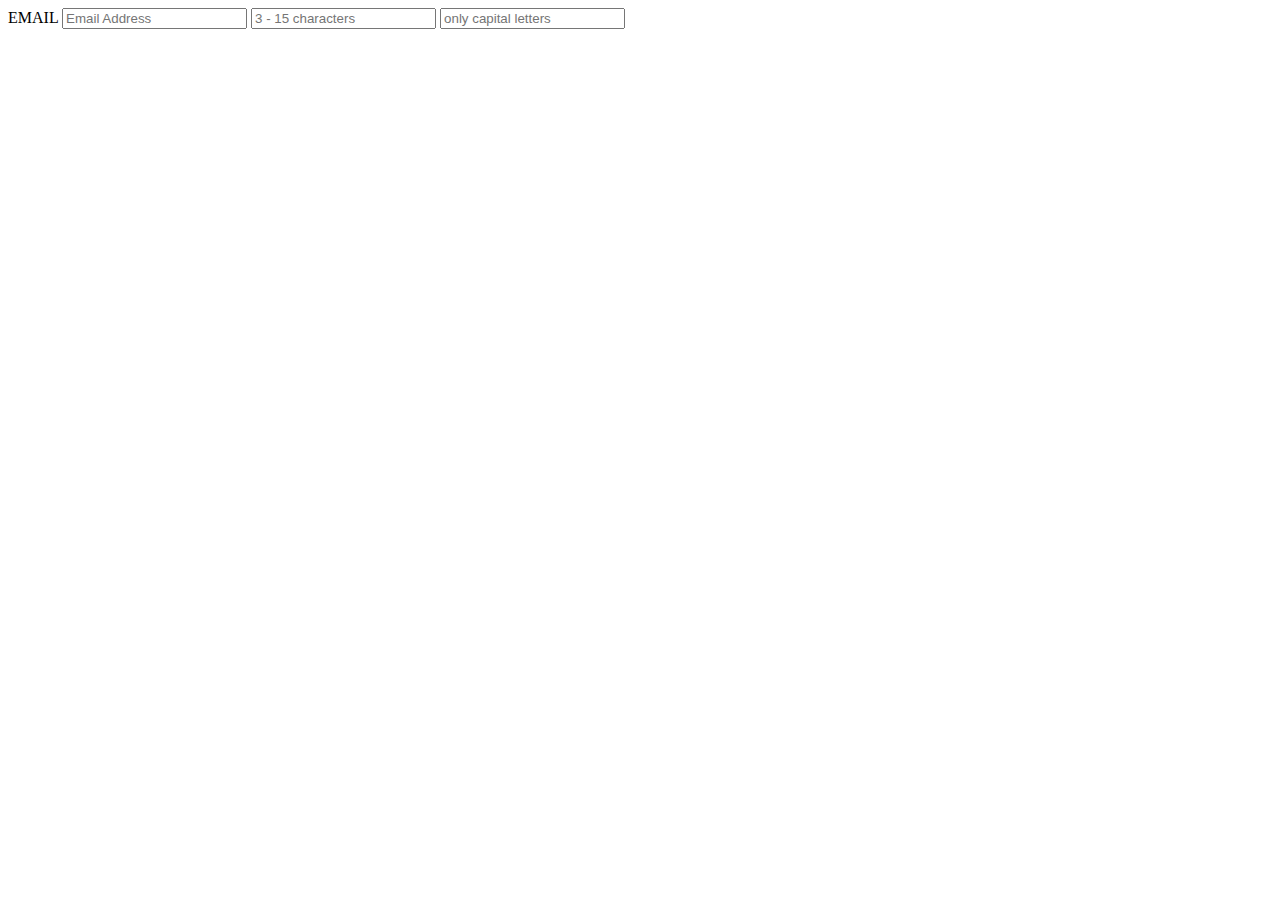
==== entry.html @ 5b7f5bd4 "add some work on validation" ====
<!DOCTYPE html>
<html ng-app="entry">
<head lang="en">
    <meta charset="UTF-8">
    <title>Entry Page</title>
    <script src="angular/angular.js"></script>
</head>
<body ng-controller="entryController">
<!--novalidate inhibits native browser validation-->
<form name="entry-form" novalidate>
    <!--We can use HTML5 validations like required along with the ng validation directives-->
    <label for="email">EMAIL</label>
    <input id="email" type="email" name="email" ng-model="email" placeholder="Email Address" required>
    <input name="name" ng-model="name" placeholder="3 - 15 characters" type="text" ng-minlength="3" ng-maxlength="15">
    <!--Using regX with ng pattern-->
    <input type="text" name="rx" ng-pattern="[A-Z]" placeholder="only capital letters">
</form>
<script src="entry.js"></script>
</body>
</html>
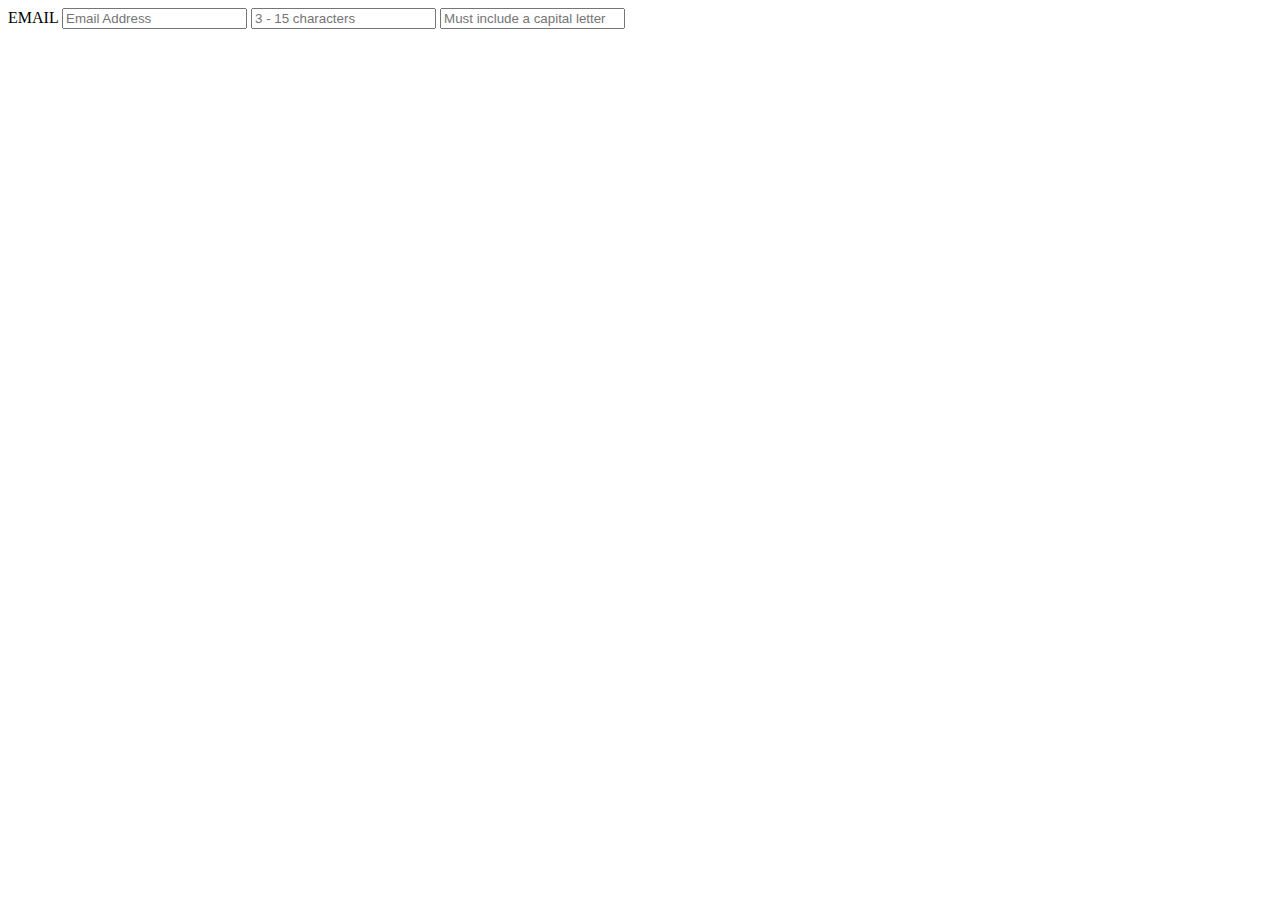
==== commit ceee704c: "add validation with styles" ====
--- a/entry.html
+++ b/entry.html
@@ -4,16 +4,18 @@
     <meta charset="UTF-8">
     <title>Entry Page</title>
     <script src="angular/angular.js"></script>
+    <link rel="stylesheet" href="validate.css">
 </head>
 <body ng-controller="entryController">
 <!--novalidate inhibits native browser validation-->
-<form name="entry-form" novalidate>
+<form name="entryform" ng-model="entryform" novalidate>
     <!--We can use HTML5 validations like required along with the ng validation directives-->
     <label for="email">EMAIL</label>
     <input id="email" type="email" name="email" ng-model="email" placeholder="Email Address" required>
-    <input name="name" ng-model="name" placeholder="3 - 15 characters" type="text" ng-minlength="3" ng-maxlength="15">
-    <!--Using regX with ng pattern-->
-    <input type="text" name="rx" ng-pattern="[A-Z]" placeholder="only capital letters">
+    <!--Using angular validators-->
+    <input name="mname" ng-model="mname" placeholder="3 - 15 characters" type="text" ng-minlength="3" ng-maxlength="15">
+    <!--Using regX with ng-pattern-->
+    <input type="text" name="rx" ng-pattern="/[A-Z]/" ng-model="rx" placeholder="Must include a capital letter">
 </form>
 <script src="entry.js"></script>
 </body>
--- a/validate.css
+++ b/validate.css
@@ -0,0 +1,13 @@
+/*angular styles*/
+input.ng-invalid{
+    border: 2px solid #ff0000;
+}
+input.ng-valid{
+    border: 2px solid #008000;
+}
+input.ng-dirty{
+    background-color: #db7093;
+}
+input.ng-pristine{
+    background-color: #add8e6;
+}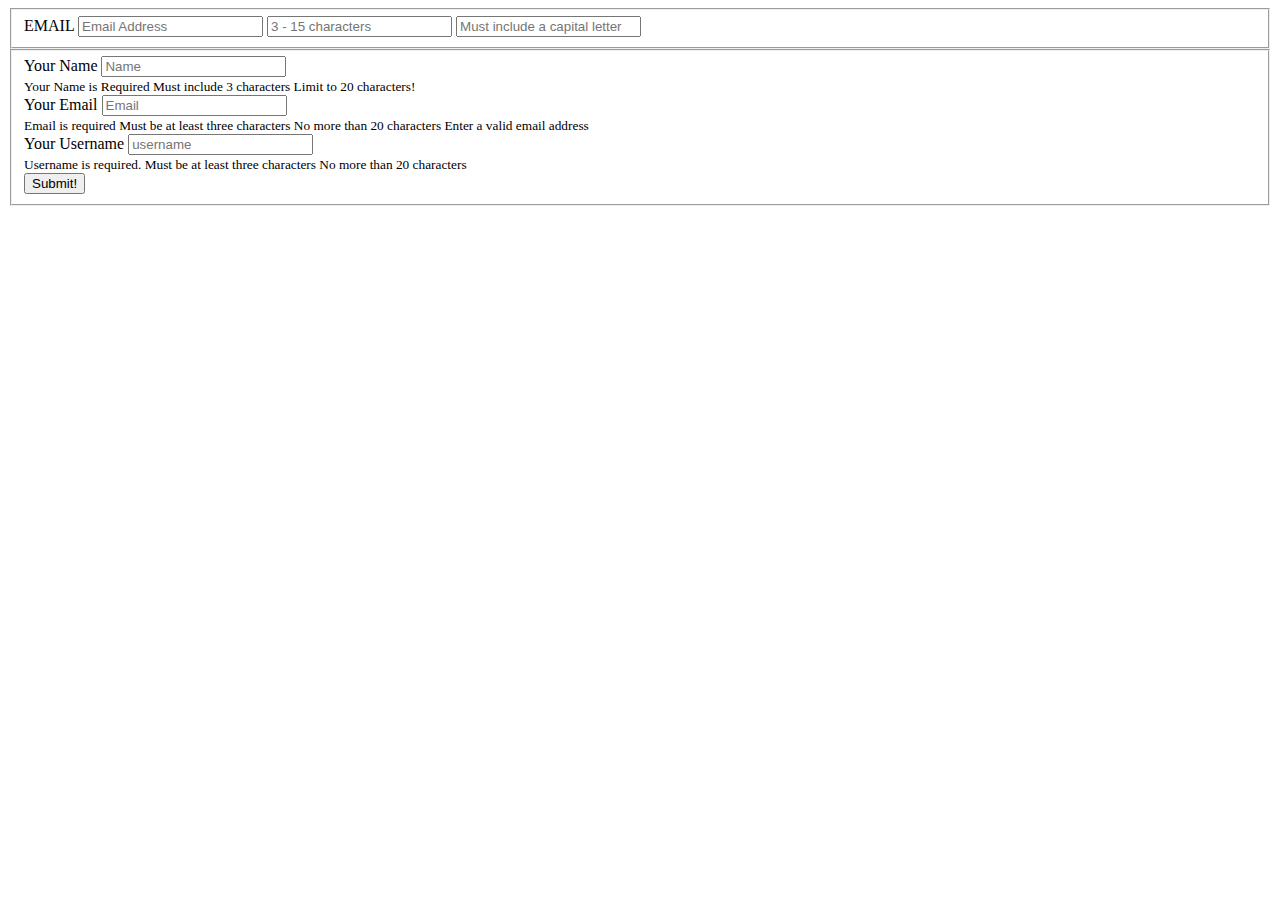
==== commit 4411cd8a: "add some ngShow and ngDisabled validation" ====
--- a/entry.html
+++ b/entry.html
@@ -9,6 +9,7 @@
 <body ng-controller="entryController">
 <!--novalidate inhibits native browser validation-->
 <form name="entryform" ng-model="entryform" novalidate>
+    <fieldset>
     <!--We can use HTML5 validations like required along with the ng validation directives-->
     <label for="email">EMAIL</label>
     <input id="email" type="email" name="email" ng-model="email" placeholder="Email Address" required>
@@ -16,6 +17,99 @@
     <input name="mname" ng-model="mname" placeholder="3 - 15 characters" type="text" ng-minlength="3" ng-maxlength="15">
     <!--Using regX with ng-pattern-->
     <input type="text" name="rx" ng-pattern="/[A-Z]/" ng-model="rx" placeholder="Must include a capital letter">
+    </fieldset>
+</form>
+
+<!--A more thorough form validation example-->
+<form name="anotherForm" novalidate ng-submit="signUp()">
+    <fieldset>
+        <div class="row">
+            <div class="large-12 columns">
+                <label>Your Name</label>
+                <input type="text"
+                       placeholder="Name"
+                       name="name"
+                       ng-model="signup.name"
+                       ng-minlength="3"
+                       ng-maxlength="20" required />
+                <div class="error"
+                     ng-show="anotherForm.name.$dirty && anotherForm.name.$invalid">
+                    <small class="error"
+                           ng-show="anotherForm.name.$error.required">
+                        Your Name is Required
+                    </small>
+                    <small class="error"
+                           ng-show="anotherForm.name.$error.minlength">
+                        Must include 3 characters
+                    </small>
+                    <small class="error"
+                           ng-show="anotherForm.name.$error.maxlength">
+                        Limit to 20 characters!
+                        </small>
+                </div>
+            </div>
+        </div>
+        <div class="row">
+            <div class="large-12 columns">
+                <label>Your Email</label>
+                <input type="email"
+                       placeholder="Email"
+                       name="email"
+                       ng-model="signup.email"
+                       ng-minlength="3"
+                       ng-maxlength="20" required/>
+                <div class="error"
+                     ng-show="anotherForm.email.$dirty && anotherForm.email.$invalid">
+                    <small class="error"
+                           ng-show="anotherForm.email.$error.required">
+                        Email is required
+                    </small>
+                    <small class="error"
+                           ng-show="anotherForm.email.$error.minlength">
+                        Must be at least three characters
+                    </small>
+                    <small class="error"
+                           ng-show="anotherForm.email.$error.maxlength">
+                        No more than 20 characters
+                    </small>
+                    <small class="error"
+                           ng-show="anotherForm.email.$error.email">
+                        Enter a valid email address
+                    </small>
+                </div>
+            </div>
+        </div>
+
+        <div class="large-12 columns">
+            <label>Your Username</label>
+            <input type="text"
+                   placeholder="username"
+                   name="username"
+                   ng-model="signup.username"
+                   ng-minlength="3"
+                   ng-maxlength="20"
+
+                   required/>
+            <div class="error"
+                 ng-show="anotherForm.username.$dirty && anotherForm.username.$invalid">
+                <small class="error"
+                       ng-show="anotherForm.username.$error.required">
+                    Username is required.
+                </small>
+                <small class="error"
+                       ng-show="anotherForm.username.$error.minlength">
+                    Must be at least three characters
+                </small>
+                <small class="error"
+                       ng-show="anotherForm.username.$error.maxlength">
+                    No more than 20 characters
+                </small>
+            </div>
+        </div>
+        <button type="submit" class="button radius"
+                ng-disabled="anotherForm.$invalid">
+            Submit!</button>
+    </fieldset>
 </form>
 <script src="entry.js"></script>
 </body>
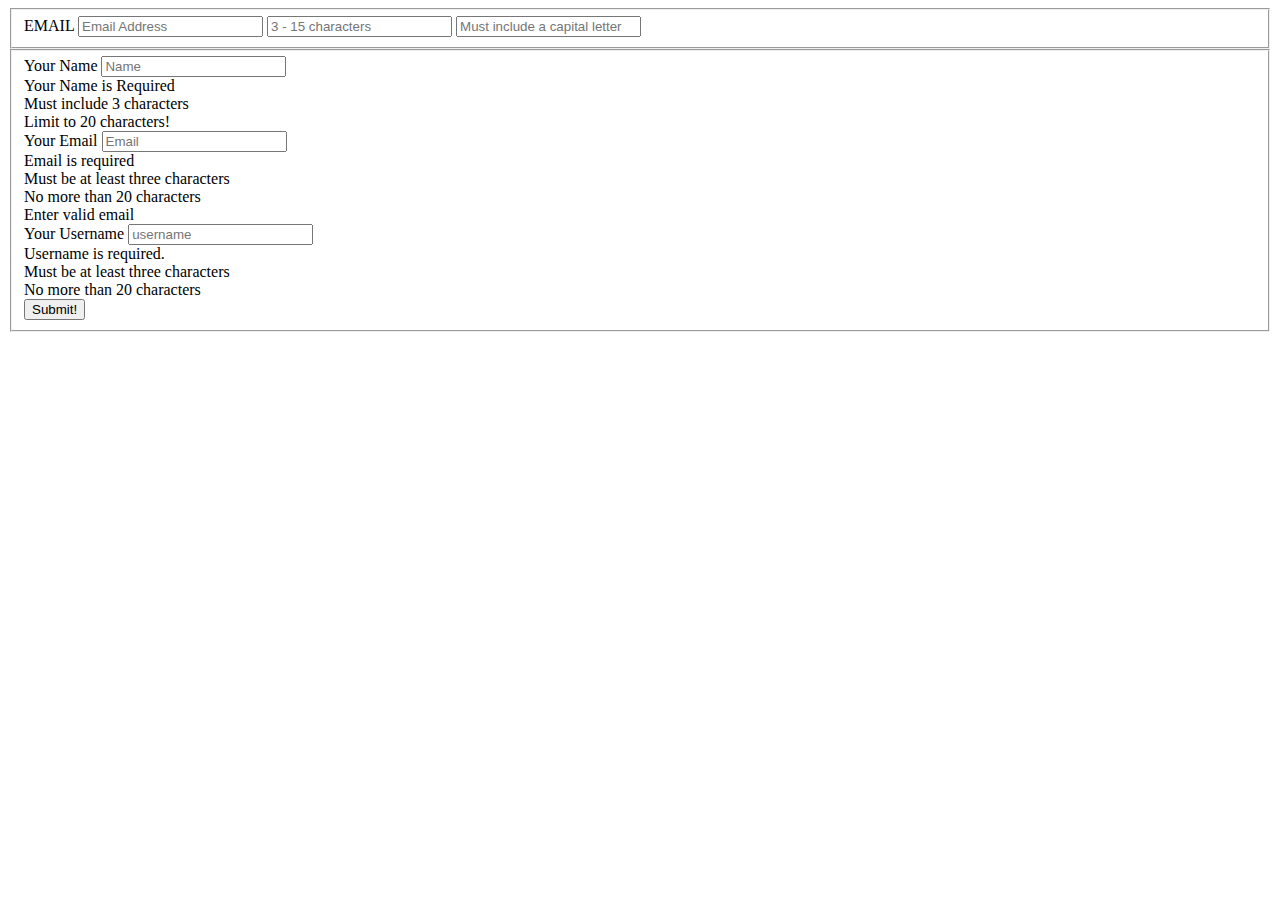
==== commit 3d3c1665: "use ng messaging" ====
--- a/entry.html
+++ b/entry.html
@@ -3,7 +3,8 @@
 <head lang="en">
     <meta charset="UTF-8">
     <title>Entry Page</title>
-    <script src="angular/angular.js"></script>
+    <script src="bower_components/angular/angular.js"></script>
+    <script src="bower_components/angular-messages/angular-messages.js"></script>
     <link rel="stylesheet" href="validate.css">
 </head>
 <body ng-controller="entryController">
@@ -33,19 +34,16 @@
                        ng-minlength="3"
                        ng-maxlength="20" required />
                 <div class="error"
-                     ng-show="anotherForm.name.$dirty && anotherForm.name.$invalid">
-                    <small class="error"
-                           ng-show="anotherForm.name.$error.required">
+                     ng-messages="anotherForm.name.$error">
+                    <div ng-message="required">
                         Your Name is Required
-                    </small>
-                    <small class="error"
-                           ng-show="anotherForm.name.$error.minlength">
+                    </div>
+                    <div ng-message="minlength">
                         Must include 3 characters
-                    </small>
-                    <small class="error"
-                           ng-show="anotherForm.name.$error.maxlength">
+                    </div>
+                    <div ng-message="maxlength">
                         Limit to 20 characters!
-                        </small>
+                    </div>
                 </div>
             </div>
         </div>
@@ -59,23 +57,19 @@
                        ng-minlength="3"
                        ng-maxlength="20" required/>
                 <div class="error"
-                     ng-show="anotherForm.email.$dirty && anotherForm.email.$invalid">
-                    <small class="error"
-                           ng-show="anotherForm.email.$error.required">
+                     ng-messages="anotherForm.email.$error">
+                    <div ng-message="required">
                         Email is required
-                    </small>
-                    <small class="error"
-                           ng-show="anotherForm.email.$error.minlength">
+                    </div>
+                    <div ng-message="minlength">
                         Must be at least three characters
-                    </small>
-                    <small class="error"
-                           ng-show="anotherForm.email.$error.maxlength">
+                    </div>
+                    <div ng-message="maxlength">
                         No more than 20 characters
-                    </small>
-                    <small class="error"
-                           ng-show="anotherForm.email.$error.email">
-                        Enter a valid email address
-                    </small>
+                    </div>
+                    <div ng-message="email">
+                        Enter valid email
+                    </div>
                 </div>
             </div>
         </div>
@@ -91,19 +85,16 @@
 
                    required/>
             <div class="error"
-                 ng-show="anotherForm.username.$dirty && anotherForm.username.$invalid">
-                <small class="error"
-                       ng-show="anotherForm.username.$error.required">
+                 ng-messages="anotherForm.username.$error">
+                <div ng-message="required">
                     Username is required.
-                </small>
-                <small class="error"
-                       ng-show="anotherForm.username.$error.minlength">
+                </div>
+                <div ng-message="minlength">
                     Must be at least three characters
-                </small>
-                <small class="error"
-                       ng-show="anotherForm.username.$error.maxlength">
+                </div>
+                <div ng-message="maxlength">
                     No more than 20 characters
-                </small>
+                </div>
             </div>
         </div>
         <button type="submit" class="button radius"
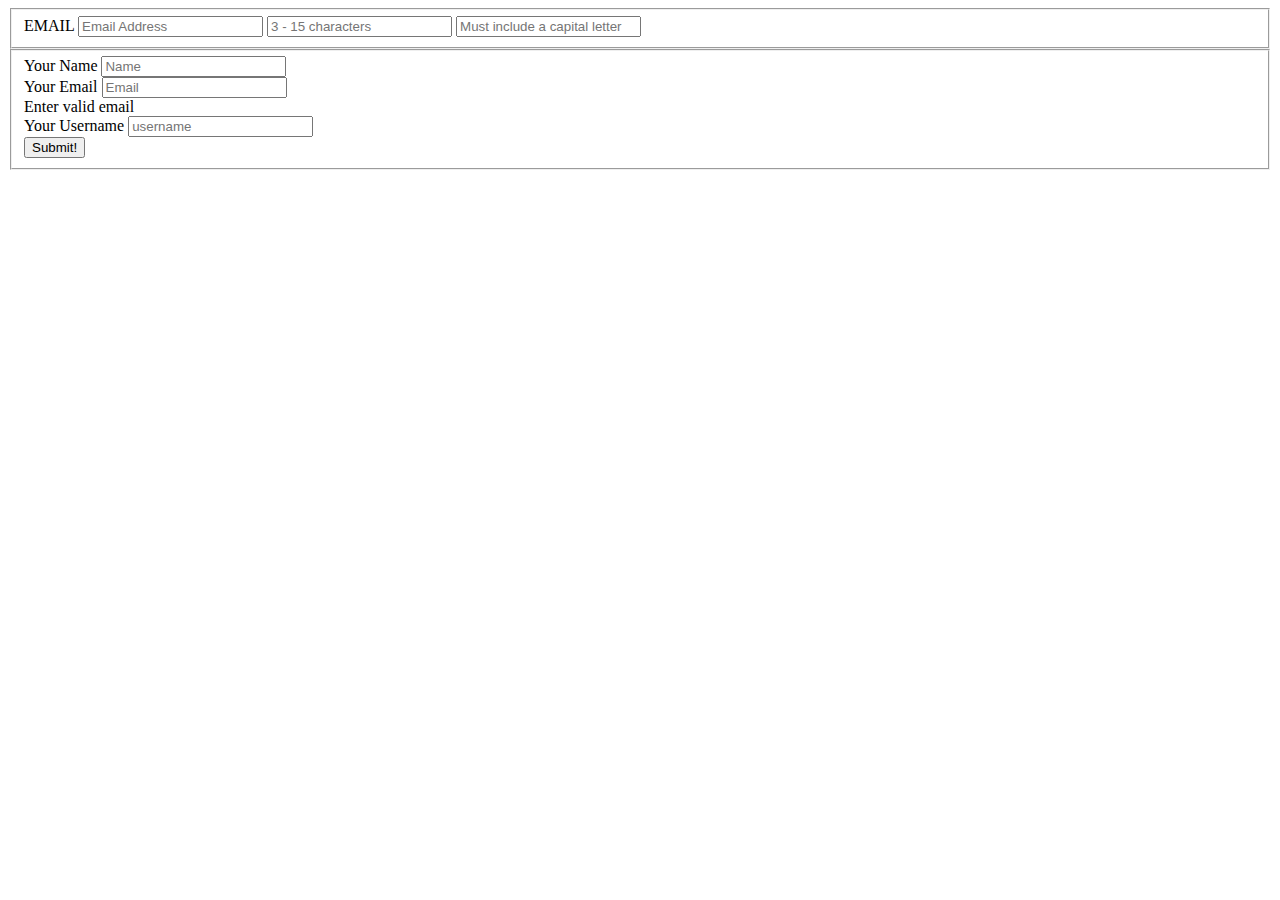
==== commit 2ae47b8b: "add error template" ====
--- a/entry.html
+++ b/entry.html
@@ -32,22 +32,13 @@
                        name="name"
                        ng-model="signup.name"
                        ng-minlength="3"
-                       ng-maxlength="20" required />
+                       ng-maxlength="20" required/>
                 <div class="error"
                      ng-messages="anotherForm.name.$error">
-                    <div ng-message="required">
-                        Your Name is Required
-                    </div>
-                    <div ng-message="minlength">
-                        Must include 3 characters
-                    </div>
-                    <div ng-message="maxlength">
-                        Limit to 20 characters!
-                    </div>
+                    <div ng-messages-include="errors.html"></div>
                 </div>
             </div>
-        </div>
-        <div class="row">
+
             <div class="large-12 columns">
                 <label>Your Email</label>
                 <input type="email"
@@ -56,17 +47,10 @@
                        ng-model="signup.email"
                        ng-minlength="3"
                        ng-maxlength="20" required/>
+
                 <div class="error"
                      ng-messages="anotherForm.email.$error">
-                    <div ng-message="required">
-                        Email is required
-                    </div>
-                    <div ng-message="minlength">
-                        Must be at least three characters
-                    </div>
-                    <div ng-message="maxlength">
-                        No more than 20 characters
-                    </div>
+                    <div ng-messages-include="errors.html"></div>
                     <div ng-message="email">
                         Enter valid email
                     </div>
@@ -82,19 +66,10 @@
                    ng-model="signup.username"
                    ng-minlength="3"
                    ng-maxlength="20"
-
                    required/>
             <div class="error"
                  ng-messages="anotherForm.username.$error">
-                <div ng-message="required">
-                    Username is required.
-                </div>
-                <div ng-message="minlength">
-                    Must be at least three characters
-                </div>
-                <div ng-message="maxlength">
-                    No more than 20 characters
-                </div>
+                <div ng-messages-include="errors.html"></div>
             </div>
         </div>
         <button type="submit" class="button radius"
